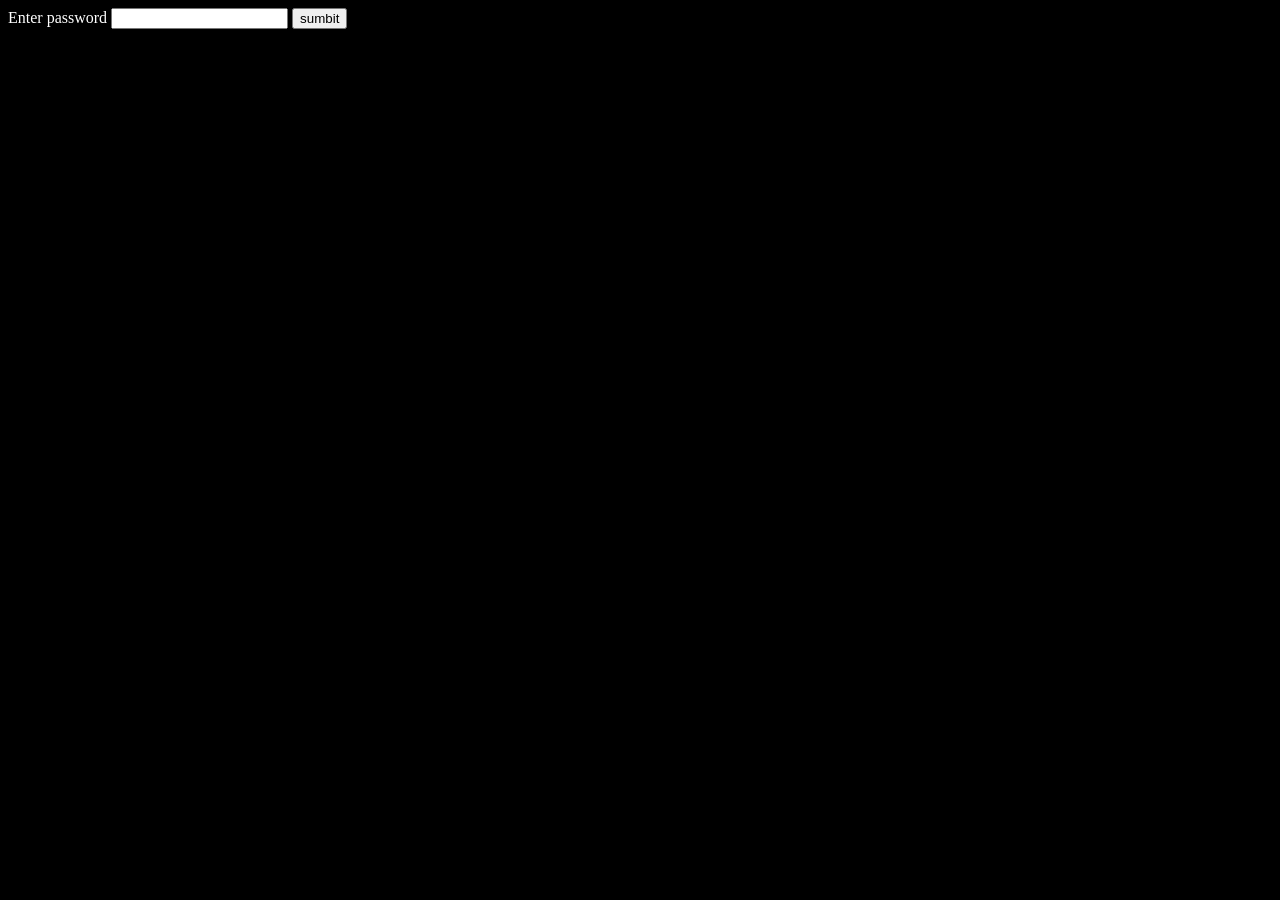
==== JavaScript/Basics/index.html @ b27cb02c "Asyn waits and Fetch APIs" ====
<!DOCTYPE html>
<html lang="en">
<head>
    <meta charset="UTF-8">
    <meta name="viewport" content="width=device-width, initial-scale=1.0">
    <title>Document</title>
</head>
<body bgcolor="black">
    <font color ="white">

        <label for="">Enter password</label>
        <input type="number">
        <button id="b1">sumbit</button>

        <!-- <h3>Full stack Development</h3> -->

        <!-- <button id="r">ROCK</button>
        <button id="p">PAPER</button>
        <button id="s">SCISSOR</button> -->




    </font>


    <script src="main.js"></script>
    <script src="DOM.js"></script>
    <script src="events.js"></script>
    <script src="fetchAPI.js"></script>
</body>
</html>
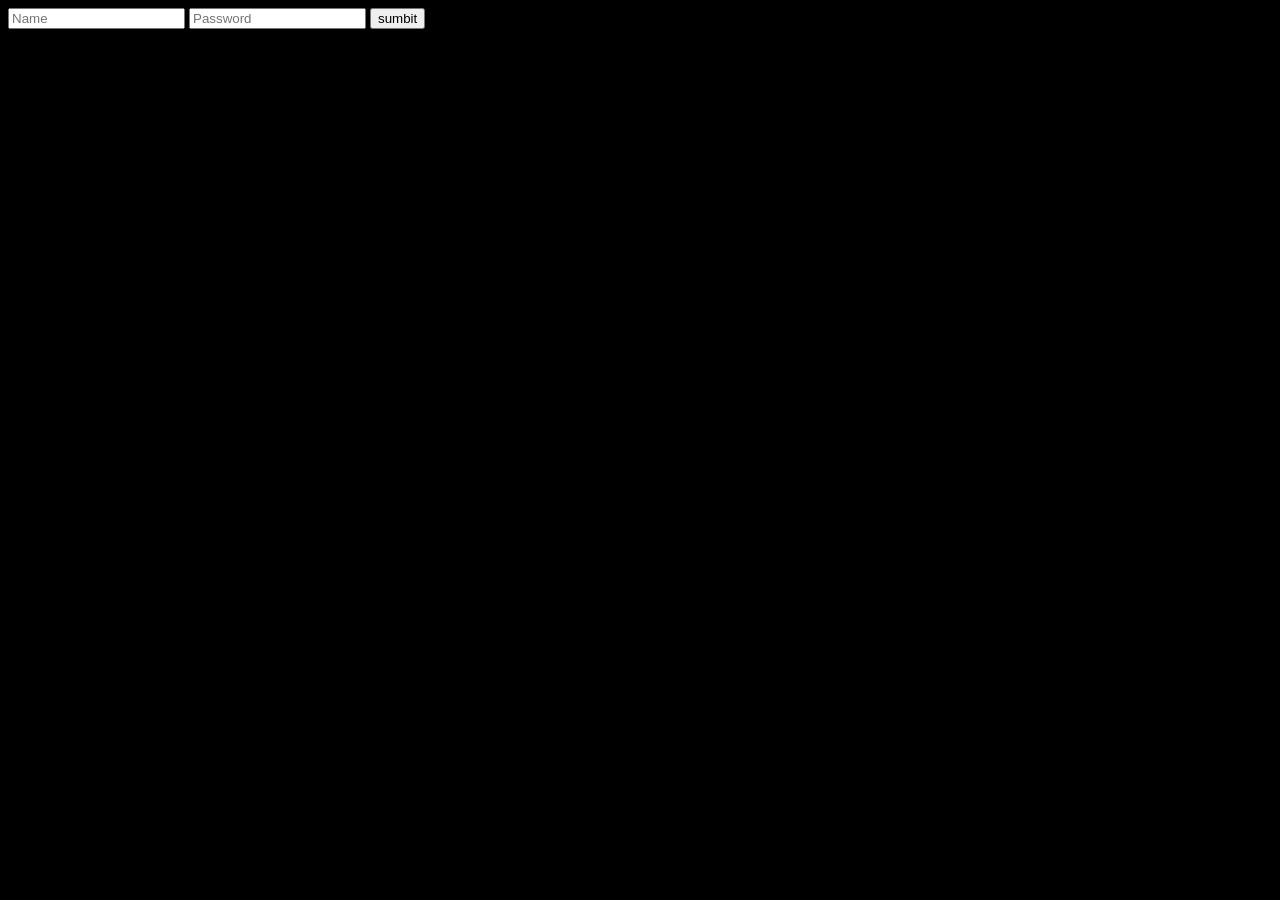
==== commit 935d3a46: "Forms" ====
--- a/JavaScript/Basics/index.html
+++ b/JavaScript/Basics/index.html
@@ -8,15 +8,19 @@
 <body bgcolor="black">
     <font color ="white">
 
-        <label for="">Enter password</label>
-        <input type="number">
-        <button id="b1">sumbit</button>
+    
+   
+     
+        <form>
+            <input type="text" placeholder="Name" id="name">
+            <input type="number" placeholder="Password" id="pass">
 
-        <!-- <h3>Full stack Development</h3> -->
 
-        <!-- <button id="r">ROCK</button>
-        <button id="p">PAPER</button>
-        <button id="s">SCISSOR</button> -->
+
+               <button  type="submit">sumbit</button>
+
+        </form>
+
 
 
 
@@ -24,9 +28,10 @@
     </font>
 
 
-    <script src="main.js"></script>
+    <!-- <script src="main.js"></script>
     <script src="DOM.js"></script>
     <script src="events.js"></script>
-    <script src="fetchAPI.js"></script>
+    <script src="fetchAPI.js"></script> -->
+    <script src="/JavaScript/Form Validation/form.js"></script>
 </body>
 </html>
